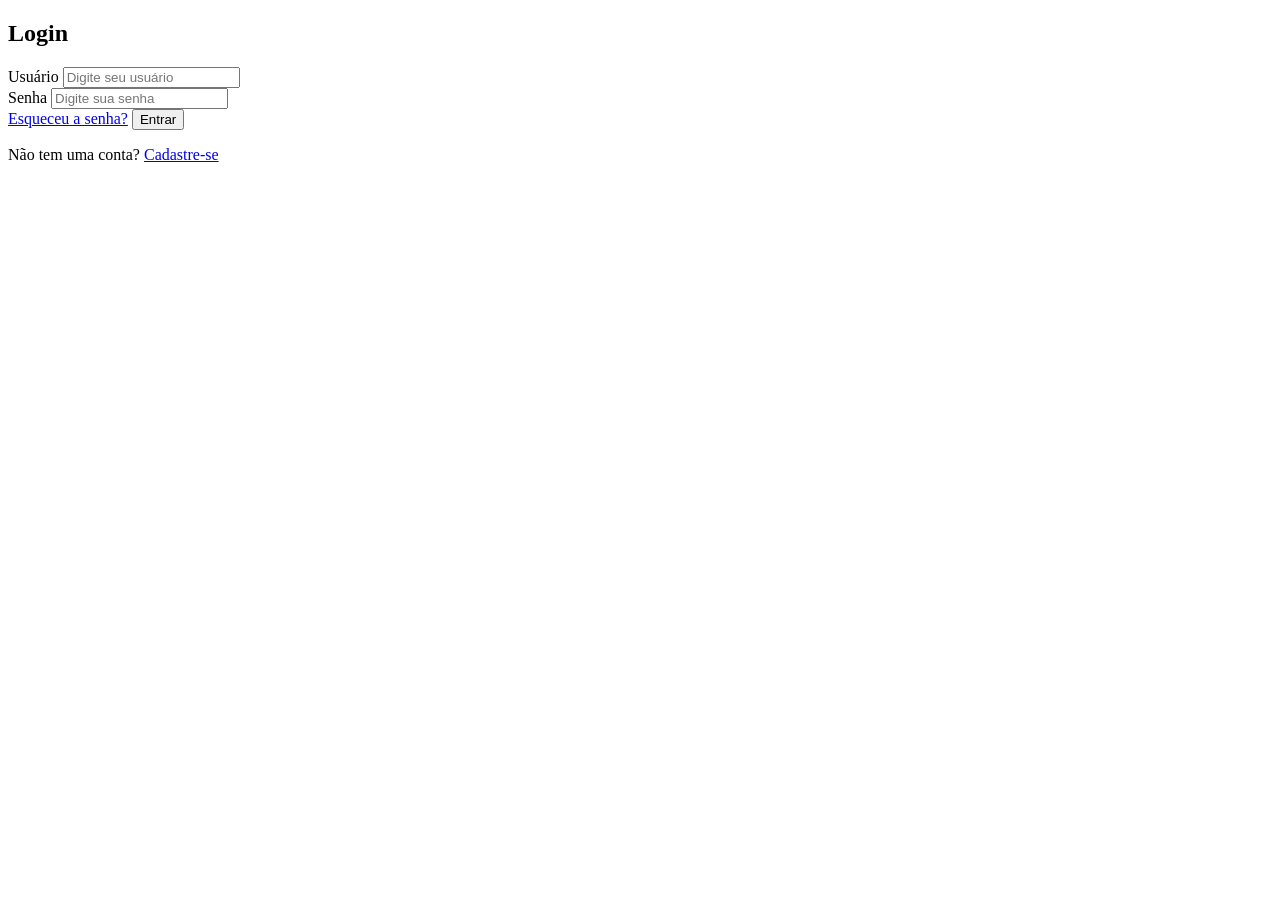
==== src/main/resources/templates/index.html @ fe039e70 "adiçao do springboot e do banco de dados" ====
<!DOCTYPE html>
<html lang="pt-br">
<head>
    <meta charset="UTF-8">
    <meta name="viewport" content="width=device-width, initial-scale=1.0">
    <title>Página de Login</title>
    <link rel="stylesheet" href="./css/login.css">
</head>
<body>

    <div class="login-container">
        <form action="/api/login" method="POST">
            <h2>Login</h2>

            <div class="input-group">
                <label for="username">Usuário</label>
                <input type="text" id="username" name="usuario" placeholder="Digite seu usuário" required>
            </div>

            <div class="input-group">
                <label for="password">Senha</label>
                <input type="password" id="password" name="senha" placeholder="Digite sua senha" required>
            </div>

            <a href="#" class="forgot-password">Esqueceu a senha?</a>

            <button type="submit" class="login-button">Entrar</button>

            <div class="signup-link">
                <p>Não tem uma conta? <a href="/cadastro">Cadastre-se</a></p>
            </div>
        </form>
    </div>

</body>
</html>
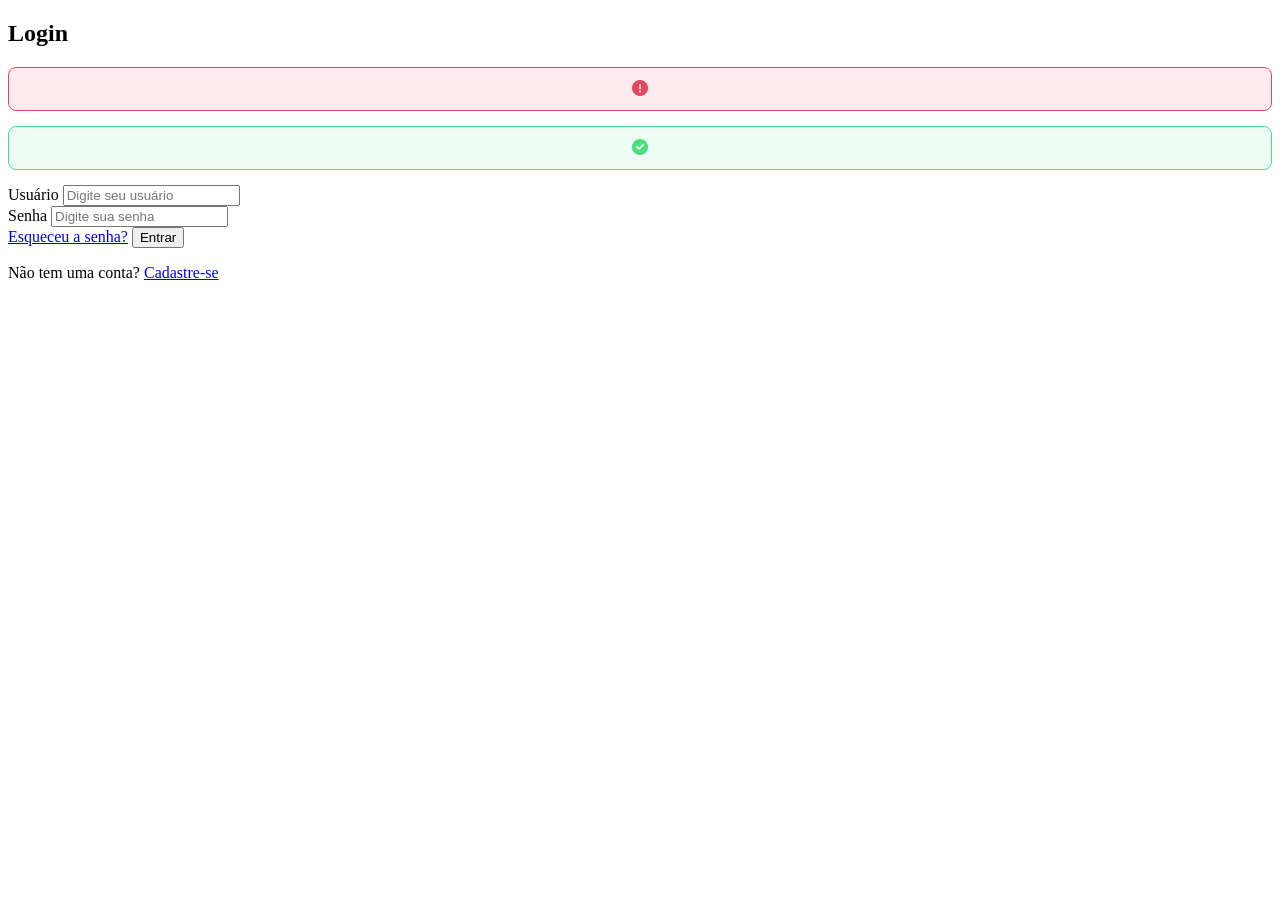
==== commit 488a2470: "feat: telas finais implementadas e validacao de email" ====
--- a/src/main/resources/templates/index.html
+++ b/src/main/resources/templates/index.html
@@ -1,16 +1,25 @@
 <!DOCTYPE html>
-<html lang="pt-br">
+<html lang="pt-br" xmlns:th="http://www.thymeleaf.org">
 <head>
     <meta charset="UTF-8">
     <meta name="viewport" content="width=device-width, initial-scale=1.0">
     <title>Página de Login</title>
     <link rel="stylesheet" href="./css/login.css">
+    <link rel="stylesheet" href="https://cdnjs.cloudflare.com/ajax/libs/font-awesome/6.0.0/css/all.min.css">
 </head>
 <body>
 
     <div class="login-container">
         <form action="/api/login" method="POST">
             <h2>Login</h2>
+
+            <div th:if="${erro}" style="color: #e94560; background: rgba(233, 69, 96, 0.1); padding: 12px; border-radius: 8px; margin-bottom: 15px; text-align: center; border: 1px solid #e94560; font-weight: bold;">
+                <i class="fas fa-exclamation-circle"></i> <span th:text="${erro}"></span>
+            </div>
+
+            <div th:if="${sucesso}" style="color: #4ade80; background: rgba(74, 222, 128, 0.1); padding: 12px; border-radius: 8px; margin-bottom: 15px; text-align: center; border: 1px solid #4ade80; font-weight: bold;">
+                <i class="fas fa-check-circle"></i> <span th:text="${sucesso}"></span>
+            </div>
 
             <div class="input-group">
                 <label for="username">Usuário</label>
@@ -33,4 +42,4 @@
     </div>
 
 </body>
-</html>
+</html>
